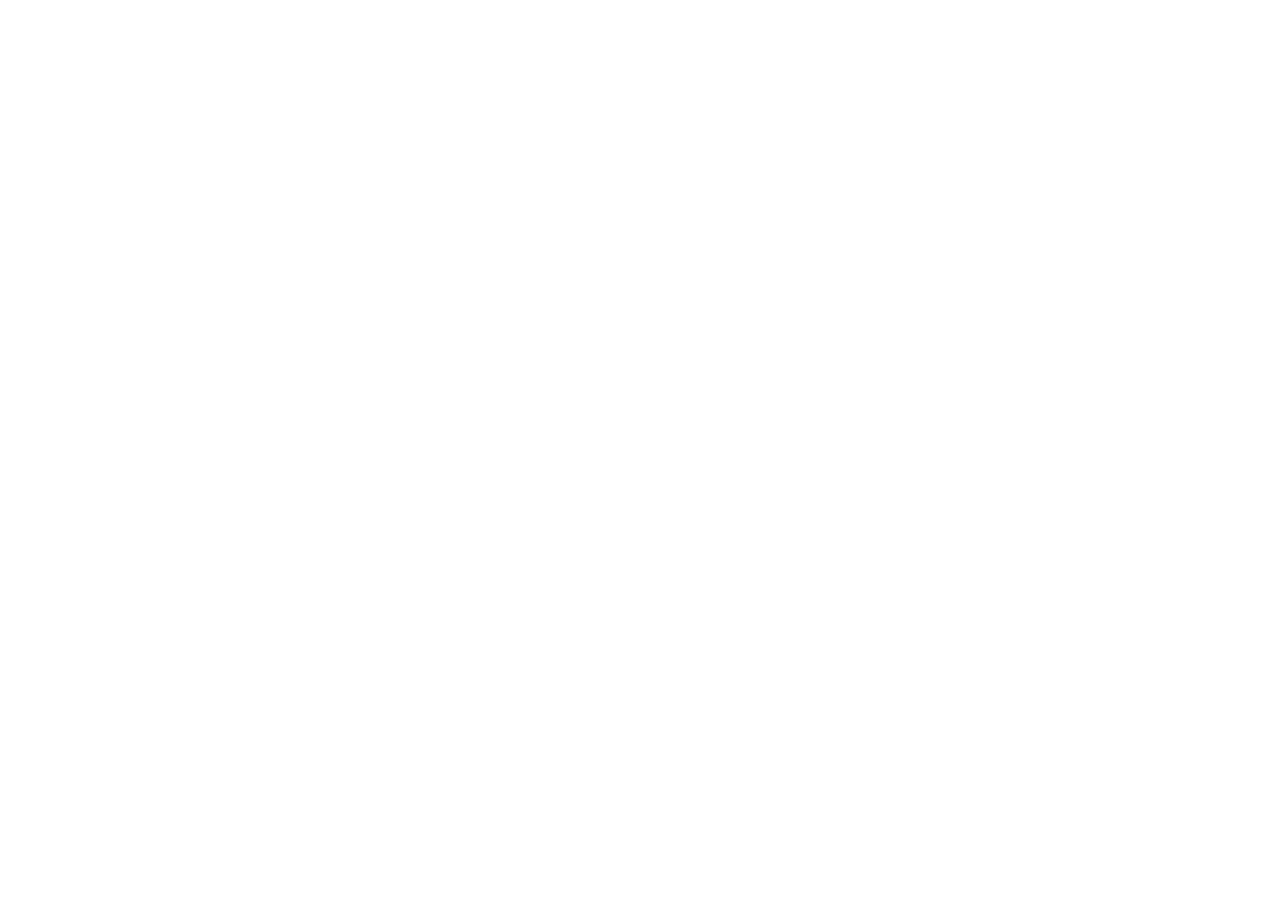
==== index.html @ 8a652e93 "teste com jquery" ====
<!DOCTYPE html>
<html lang="en">
<head>
    <meta charset="UTF-8">
    <meta http-equiv="X-UA-Compatible" content="IE=edge">
    <meta name="viewport" content="width=device-width, initial-scale=1.0">
    <title>Landing Page com jQuery</title>
</head>
<body>
    
<script src="./js/jquery-3.6.1.min.js"> </script>    
<script src="./js/app.js"> </script>    
</body>

</html>
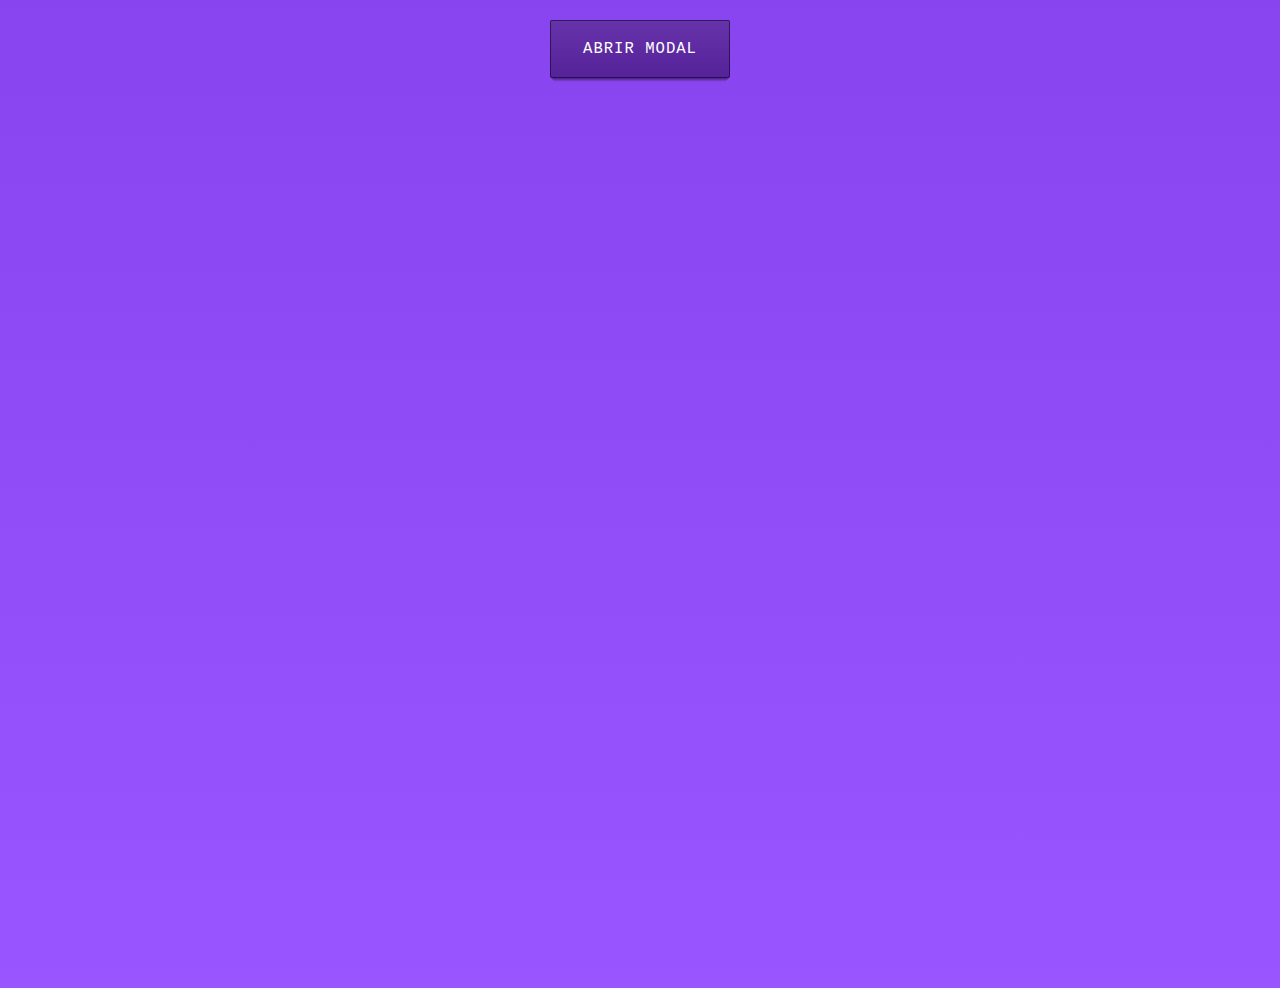
==== commit 803e124b: "Abrindo e fechando modal" ====
--- a/index.html
+++ b/index.html
@@ -5,9 +5,22 @@
     <meta http-equiv="X-UA-Compatible" content="IE=edge">
     <meta name="viewport" content="width=device-width, initial-scale=1.0">
     <title>Landing Page com jQuery</title>
+    <link rel="stylesheet" href="style.css" type="text/css">
 </head>
 <body>
-    
+    <a href="#" class="abrir-modal">Abrir Modal</a>
+		<div class="modal">
+			<div class="modal-img">
+				<img src="castelo.jpg" alt="Testando jQuery" />
+			</div>
+			<div class="modal-content">
+				<h1>Testes com jQuery</h1>
+				<p>jQuery é uma biblioteca de funções javascript.</p>
+				<a href="#" class="btn">Mais Sobre</a>
+			</div>
+		</div>
+      
+
 <script src="./js/jquery-3.6.1.min.js"> </script>    
 <script src="./js/app.js"> </script>    
 </body>
--- a/style.css
+++ b/style.css
@@ -0,0 +1,142 @@
+.modal, .modal h1, .modal p, .modal .btn {
+	opacity: 0;
+	visibility: hidden;
+}
+
+.modal.active {
+	animation: fade .3s forwards,
+						 slideUp .3s cubic-bezier(.3,1,.3,1.3) forwards;
+}
+
+.modal.active h1 {
+	animation: fade .3s .15s forwards,
+		    		 slideDownSmall .3s cubic-bezier(.3,1,.3,1.3) .15s forwards;
+}
+
+.modal.active p {
+	animation: fade .3s .2s forwards,
+		    		 slideDownSmall .3s cubic-bezier(.3,1,.3,1.3) .2s forwards;
+}
+
+.modal.active .btn {
+	animation: fade .3s .25s forwards,
+		    		 slideDownSmall .3s cubic-bezier(.3,1,.3,1.3) .25s forwards;
+}
+
+@keyframes slideUp {
+	from { transform: translate3d(0px, 100px, 0px); }
+	to { transform: translate3d(0px); }
+}
+
+@keyframes slideDownSmall {
+	from { transform: translate3d(0, -40px, 0); }
+	to { transform: translate3d(0px); }
+}
+
+@keyframes fade {
+	from { opacity: 0; }
+	to { opacity: 1; visibility: visible; }
+}
+
+body {
+	padding-bottom: 60px;
+	height: 100vh;
+	background: linear-gradient(#84e, #95f);
+}
+
+.abrir-modal {
+	color: white;
+	font-size: 1.2em;
+	letter-spacing: 1px;
+	background: linear-gradient(#63a, #529);
+	text-transform: uppercase;
+	text-decoration: none;
+	text-align: center;
+	margin: 20px auto 80px auto;
+	border-radius: 2px;
+	max-width: 140px;
+	display: block;
+	padding: 20px;
+	font-family: monospace;
+	box-shadow: 0px 0px 0px 1px rgba(0,0,0,.5) inset,
+							0px 2px 0px -1px rgba(0,0,0,.2),
+							0px 4px 0px -2px rgba(0,0,0,.15),
+							0px 6px 0px -3px rgba(0,0,0,.1),
+							0px 8px 0px -4px rgba(0,0,0,.05);
+	transition: box-shadow .3s ease-out;
+}
+
+.abrir-modal:hover {
+	box-shadow: 0px 0px 0px 1px rgba(0,0,0,.9) inset,
+							0px 4px 0px -2px rgba(0,0,0,.2),
+							0px 8px 0px -4px rgba(0,0,0,.15),
+							0px 12px 0px -6px rgba(0,0,0,.1),
+							0px 16px 0px -8px rgba(0,0,0,.05);
+}
+
+.btn {
+	color: white;
+	font-size: 1em;
+	letter-spacing: 1px;
+	background: linear-gradient(#63a, #529);
+	text-transform: uppercase;
+	text-decoration: none;
+	text-align: center;
+	margin: 20px auto 20px auto;
+	border-radius: 2px;
+	max-width: 140px;
+	display: block;
+	padding: 15px;
+	font-family: monospace;
+	box-shadow: 0px 0px 0px 1px rgba(0,0,0,.5) inset,
+							0px 2px 0px -1px rgba(0,0,0,.2),
+							0px 4px 0px -2px rgba(0,0,0,.15),
+							0px 6px 0px -3px rgba(0,0,0,.1),
+							0px 8px 0px -4px rgba(0,0,0,.05);
+	transition: box-shadow .3s ease-out;
+}
+
+.modal {
+	margin: 0 auto;
+	text-align: center;
+	box-shadow: 0px 6px 0px -3px rgba(0,0,0,.2),
+							0px 12px 0px -6px rgba(0,0,0,.15),
+							0px 18px 0px -9px rgba(0,0,0,.1),
+							0px 24px 0px -12px rgba(0,0,0,.05);
+	background: white;
+	border: 1px solid rgba(0,0,0,.8);
+	padding: 20px 40px 20px 40px;
+	max-width: 360px;
+}
+
+.modal h1 {
+	font-size: 1.5em;
+	margin-bottom: 1em;
+	font-family: monospace;
+	color: #52A;
+}
+
+.modal p {
+	font-size: 0.875em;
+	line-height: 1.5;
+	font-family: sans-serif;
+	color: rgba(0,0,0,.8);
+}
+
+.modal-img {
+	width: 100px;
+	height: 100px;
+	border-radius: 50%;
+	margin: -60px auto 20px auto;
+	overflow: hidden;
+	background: white;
+	border: 4px solid white;
+	box-shadow: 0 0 0 2px rgba(0,0,0,.15),
+							0 0 0 4px rgba(0,0,0,.05);
+}
+
+.modal-img img {
+	max-width: 160px;
+	margin-top: -2px;
+	box-sizing: border-box;
+}